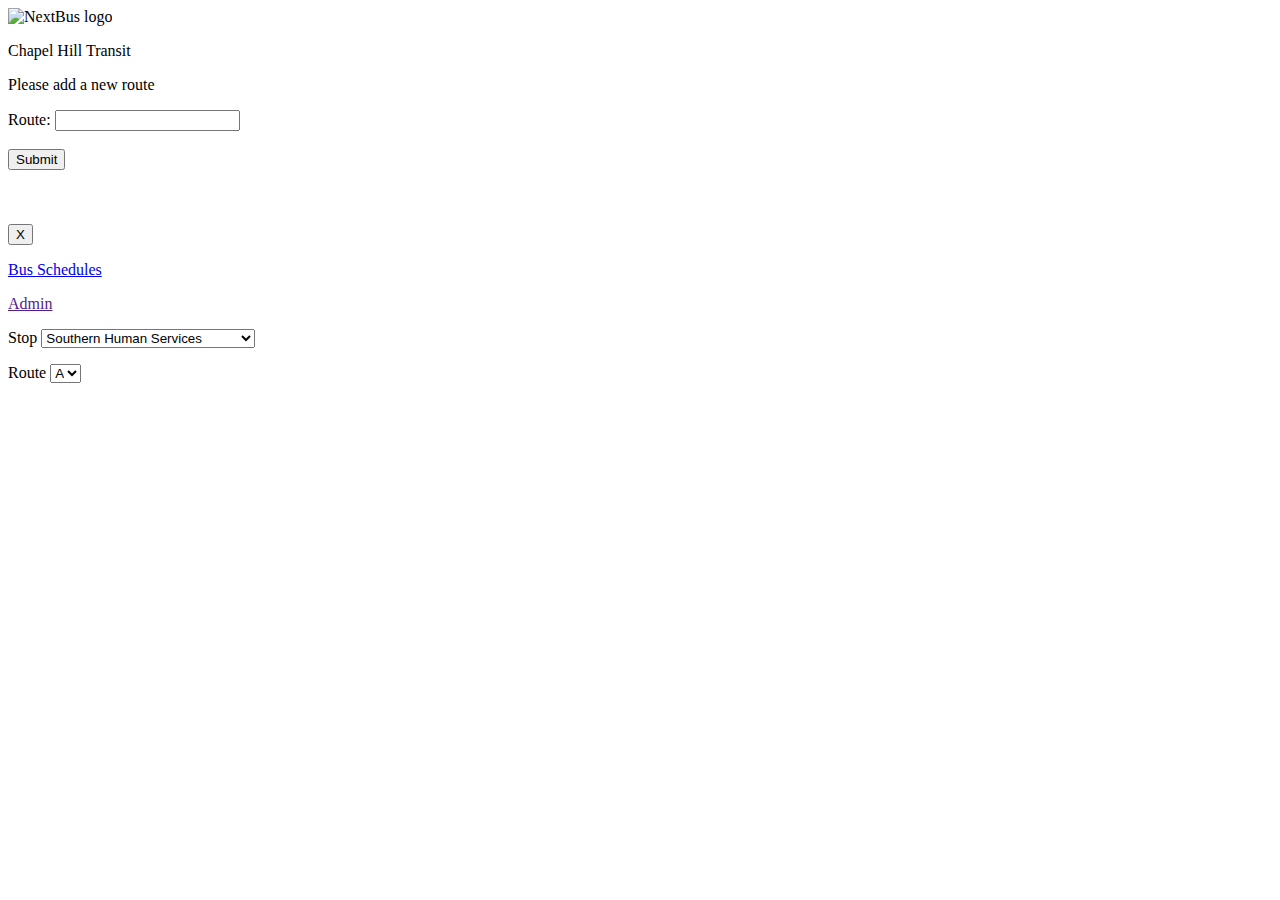
==== a8/client-side/final.html @ 8c10ddf1 "matched dom names with db stops" ====
<!DOCTYPE html>
<html>
<head>
	<meta charset="utf-8">
	<title>COMP 426: Final Project</title>
	<link rel="stylesheet" type="text/css" href="final.css">
	<script src="http://www.cs.unc.edu/Courses/comp426-f14/jquery-1.11.1.js"></script>
	<script src="showBuses.js"></script>
</head>
<body>

	<div id="header">
		<div>
			<img src="images/logo.jpg" alt="NextBus logo">

			<div id="city"><p>Chapel Hill Transit</p></div>
		</div>
	</div>
	<div id="admin">
		<p>Please add a new route</p>
		 <form action="">
		   	Route: <input type="text" id="new_route"><br><br>
			<input type="button" value="Submit">
		</form> 
		<br><br><br>
		<button id="close" type="button">X</button> 
	</div>

	<div id="page">

		<nav>
			<p><a href="http://townofchapelhill.org/town-hall/departments-services/transit/routes-schedules/all-routes-schedules">Bus Schedules</a></p>
			<p><a href="" id="admin_button">Admin</a></p>
		</nav>

		<div id="weather">
			<script type="text/javascript" src="http://voap.weather.com/weather/oap/27516?template=GENXV&par=3000000007&unit=0&key=twciweatherwidget"></script>
		</div>

		<div id="bus_select">
			<div id="select_by_r_and_s">
				<p>
					<label>Stop</label>
					<select name="stop" class="stop_select">
						<option value="Southern Human Services">Southern Human Services</option>
						<option value="Hillsborough St at MLK Jr Blvd">Hillsborough St. at MLK Jr. Blvd.</option>
						<option value="Manning Dr at UNC Hospitals">Manning Dr at UNC Hospitals</option>
						<option value="N Columbia St at Rosemary St">N Columbia St at Rosemary St</option>
						<option value="Mitchell Ln at Caldwell St">Mitchell Ln at Caldwell St</option>
						<option value="Weiner St at Severin St">Weiner St at Severin St</option>
						<option value="N Columbia St at W Franklin St">N Columbia at W Franklin St</option>
						<option value="Manning Dr at Parking Deck">Manning Dr at Parking Deck</option>
					</select>
				</p>
				<p>
					<label>Route</label>
					<select name="route2" class="route_select">
						<option value="A">A</option>
					</select>
				</p>
			</div>

			<div id="results">
			</div>
		</div>
	</div>

</body>
</html>
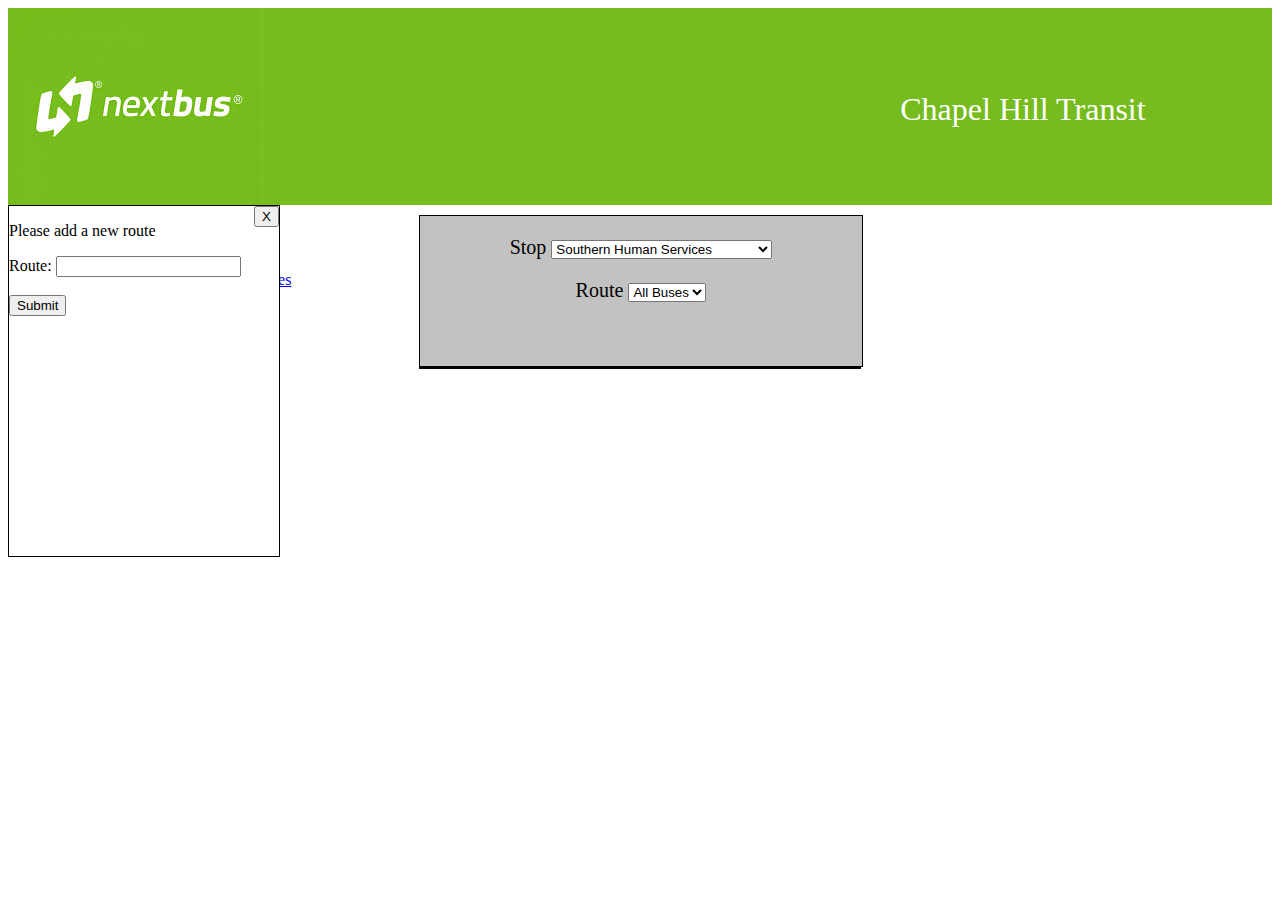
==== commit 87696bd5: "Final Project" ====
--- a/a8/client-side/final.html
+++ b/a8/client-side/final.html
@@ -14,6 +14,21 @@
 			<img src="images/logo.jpg" alt="NextBus logo">
 
 			<div id="city"><p>Chapel Hill Transit</p></div>
+			<!--
+			<form name="login">
+				<div>
+					<input type="submit" value="Login">
+				</div>
+				<div id="passwordDiv">
+					<label for="password">Password</label>
+					<input id="password">
+				</div>
+				<div id="usernameDiv">
+					<label for="username">Username</label>
+					<input id="username">
+				</div>
+			</form>
+			-->
 		</div>
 	</div>
 	<div id="admin">
@@ -30,6 +45,7 @@
 
 		<nav>
 			<p><a href="http://townofchapelhill.org/town-hall/departments-services/transit/routes-schedules/all-routes-schedules">Bus Schedules</a></p>
+			<p><a href="">Help</a></p>
 			<p><a href="" id="admin_button">Admin</a></p>
 		</nav>
 
@@ -44,17 +60,18 @@
 					<select name="stop" class="stop_select">
 						<option value="Southern Human Services">Southern Human Services</option>
 						<option value="Hillsborough St at MLK Jr Blvd">Hillsborough St. at MLK Jr. Blvd.</option>
-						<option value="Manning Dr at UNC Hospitals">Manning Dr at UNC Hospitals</option>
-						<option value="N Columbia St at Rosemary St">N Columbia St at Rosemary St</option>
-						<option value="Mitchell Ln at Caldwell St">Mitchell Ln at Caldwell St</option>
-						<option value="Weiner St at Severin St">Weiner St at Severin St</option>
-						<option value="N Columbia St at W Franklin St">N Columbia at W Franklin St</option>
-						<option value="Manning Dr at Parking Deck">Manning Dr at Parking Deck</option>
+						<option value="Manning Dr at UNC Hospitals">Manning Dr. at UNC Hospitals</option>
+						<option value="N Columbia St at Rosemary St">N. Columbia St. at Rosemary St.</option>
+						<option value="Mitchell Ln at Caldwell St">Mitchell Ln. at Caldwell St.</option>
+						<option value="Weiner St at Severin St">Weiner St. at Severin St.</option>
+						<option value="N Columbia St at W Franklin St">N. Columbia St. at W. Franklin St.</option>
+						<option value="Manning Dr at Parking Deck">Manning Dr. at Parking Deck</option>
 					</select>
 				</p>
 				<p>
 					<label>Route</label>
 					<select name="route2" class="route_select">
+						<option value="all">All Buses</option>
 						<option value="A">A</option>
 					</select>
 				</p>
--- a/a8/client-side/final.css
+++ b/a8/client-side/final.css
@@ -0,0 +1,116 @@
+#header {
+	background-color: #76BC1E;
+	overflow: hidden;
+}
+
+#header img {
+	float: left;
+}
+
+#usernameDiv, #passwordDiv, input[type=submit] {
+	float: right;
+}
+
+#admin{
+	float: left;
+	position: absolute;
+	background-color: white;
+	border: thin black solid;
+	width: 270px;
+	height: 350px;
+}
+
+#page {
+	width: 70%;
+	margin-left: auto;
+	margin-right: auto;
+}
+
+
+#close{
+	position: absolute;
+	right:    0;
+	top:   0;
+}
+
+input[value="Submit"]{
+	float: left;
+}
+
+td {
+	width: 150px;
+	text-align: center;
+	/*border: 1px solid black;*/
+}
+
+td p {
+	margin: 0;
+	padding: 0;
+}
+
+#bus_select {
+	padding-top: 10px;
+	text-align: center;
+	width: 50%;
+    margin-left: auto;
+    margin-right: auto;
+}
+
+#select_by_route, #select_by_r_and_s {
+	font-size: 125%;
+	border: 1px solid black;
+	/*width: 49%;*/
+	margin-left: auto;
+	margin-right: auto;
+	height: 150px;
+}
+
+#select_by_route {
+	float: left;
+}
+
+#select_by_r_and_s {
+	width: 100%;
+	border: 1px solid black;
+	background-color: #C2C2C2;
+	/*float: right;*/
+}
+
+option {
+	font-size: 125%;
+}
+
+#city {
+	font-size: 200%;
+	/*border: 1px solid black;*/
+	float: right;
+
+	padding-right: 10%;
+	/*vertical-align: text-top;*/
+	position: relative;
+	  top: 50%;
+	    transform: translateY(50%);
+}
+
+#results {
+	font-size: 200%;
+	border: 1px solid black;
+	background-color: #C2C2C2;
+}
+
+nav {
+	padding-top: 50px;
+	float: left;
+}
+
+#weather {
+	margin-right: 9%;
+	padding-top: 2%;
+	float: right;
+	width: 100px;
+}
+
+#city > p {
+	font-family: verdana;
+	color: white;
+}
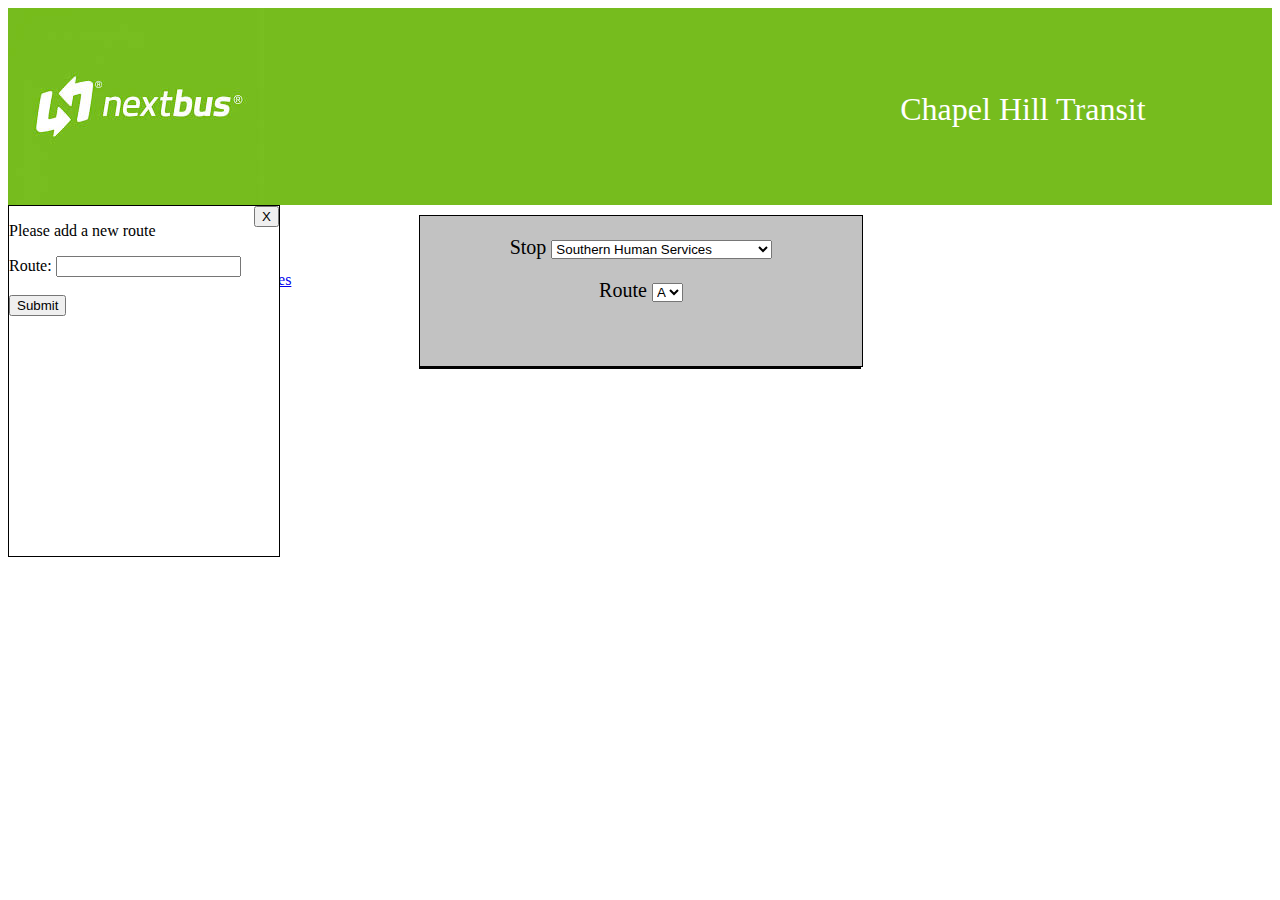
==== commit 55d6db74: "took out the scruff" ====
--- a/a8/client-side/final.html
+++ b/a8/client-side/final.html
@@ -14,21 +14,6 @@
 			<img src="images/logo.jpg" alt="NextBus logo">
 
 			<div id="city"><p>Chapel Hill Transit</p></div>
-			<!--
-			<form name="login">
-				<div>
-					<input type="submit" value="Login">
-				</div>
-				<div id="passwordDiv">
-					<label for="password">Password</label>
-					<input id="password">
-				</div>
-				<div id="usernameDiv">
-					<label for="username">Username</label>
-					<input id="username">
-				</div>
-			</form>
-			-->
 		</div>
 	</div>
 	<div id="admin">
@@ -45,7 +30,6 @@
 
 		<nav>
 			<p><a href="http://townofchapelhill.org/town-hall/departments-services/transit/routes-schedules/all-routes-schedules">Bus Schedules</a></p>
-			<p><a href="">Help</a></p>
 			<p><a href="" id="admin_button">Admin</a></p>
 		</nav>
 
@@ -71,7 +55,6 @@
 				<p>
 					<label>Route</label>
 					<select name="route2" class="route_select">
-						<option value="all">All Buses</option>
 						<option value="A">A</option>
 					</select>
 				</p>
